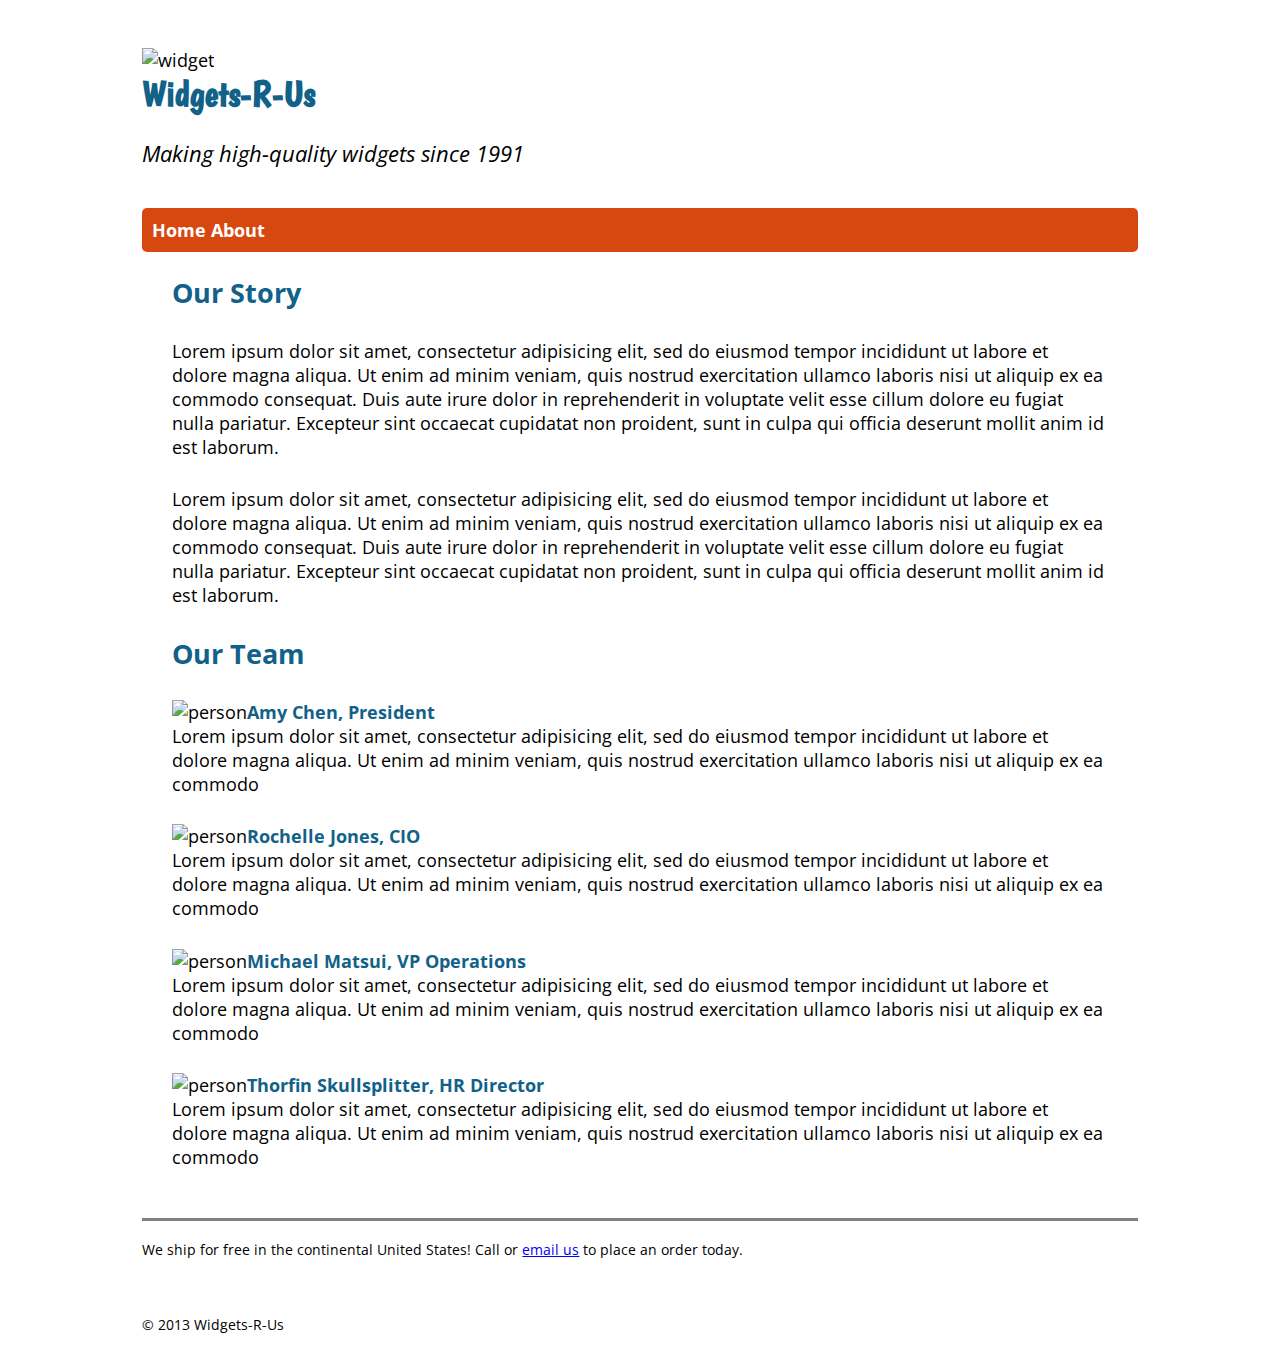
==== about.html @ d19309ed "Finished basic requirements" ====
<!doctype html>
<html>
<head>
	<title>Widgets-R-Us</title>
	<meta charset="UTF-8">
	<link rel="stylesheet" type="text/css" href="css/styles.css">
	<meta name="author" content="wsmay1">
</head>
<body>
	<div class="contentArea">	
		<div id="header">
			<img src="img/logo.png" alt="widget" id="logo">
			<h1 class="blue">Widgets-R-Us</h1>
			<p>Making high-quality widgets since 1991</p>
			<nav>
				<ul>
					<li><a href="index.html">Home</a></li>
					<li><a href="about.html">About</a></li>
				</ul>
			</nav>
		</div>
		
		<div id="content">
			<h2 class="blue">Our Story</h2>
			<p>Lorem ipsum dolor sit amet, consectetur adipisicing elit, sed do eiusmod
				tempor incididunt ut labore et dolore magna aliqua. Ut enim ad minim veniam,
				quis nostrud exercitation ullamco laboris nisi ut aliquip ex ea commodo
				consequat. Duis aute irure dolor in reprehenderit in voluptate velit esse
				cillum dolore eu fugiat nulla pariatur. Excepteur sint occaecat cupidatat non
				proident, sunt in culpa qui officia deserunt mollit anim id est laborum.</p>
			<p>Lorem ipsum dolor sit amet, consectetur adipisicing elit, sed do eiusmod
				tempor incididunt ut labore et dolore magna aliqua. Ut enim ad minim veniam,
				quis nostrud exercitation ullamco laboris nisi ut aliquip ex ea commodo
				consequat. Duis aute irure dolor in reprehenderit in voluptate velit esse
				cillum dolore eu fugiat nulla pariatur. Excepteur sint occaecat cupidatat non
				proident, sunt in culpa qui officia deserunt mollit anim id est laborum.</p>
				
			<h2 class="blue">Our Team</h2>
			
			<div class="person">
				<img src="img/person.jpg" alt="person" class="personPic">
				<p><div class="blue">Amy Chen, President</div>
				Lorem ipsum dolor sit amet, consectetur adipisicing elit, sed do eiusmod
				tempor incididunt ut labore et dolore magna aliqua. Ut enim ad minim veniam,
				quis nostrud exercitation ullamco laboris nisi ut aliquip ex ea commodo</p>
			</div>
			
			<div class="person">
				<img src="img/person.jpg" alt="person" class="personPic">
				<p><div class="blue">Rochelle Jones, CIO</div>
				Lorem ipsum dolor sit amet, consectetur adipisicing elit, sed do eiusmod
				tempor incididunt ut labore et dolore magna aliqua. Ut enim ad minim veniam,
				quis nostrud exercitation ullamco laboris nisi ut aliquip ex ea commodo</p>
			</div>
			
			<div class="person">
				<img src="img/person.jpg" alt="person" class="personPic">
				<p><div class="blue">Michael Matsui, VP Operations</div>
				Lorem ipsum dolor sit amet, consectetur adipisicing elit, sed do eiusmod
				tempor incididunt ut labore et dolore magna aliqua. Ut enim ad minim veniam,
				quis nostrud exercitation ullamco laboris nisi ut aliquip ex ea commodo</p>
			</div>
			
			<div class="person">
				<img src="img/person.jpg" alt="person" class="personPic">
				<p><div class="blue">Thorfin Skullsplitter, HR Director</div>
				Lorem ipsum dolor sit amet, consectetur adipisicing elit, sed do eiusmod
				tempor incididunt ut labore et dolore magna aliqua. Ut enim ad minim veniam,
				quis nostrud exercitation ullamco laboris nisi ut aliquip ex ea commodo</p>
			</div>
		</div>
		
		<div id="footer">
			<p>We ship for free in the continental United States! Call or <a href="mailto:sales@widgetsrus.com">email us</a>
			to place an order today.<p>
			<br />
			<p>&copy; 2013 Widgets-R-Us</p>
		</div>
	</div>
</body>
</html>
---- css/styles.css ----
/* Google web fonts 'Open Sans' (italic and normal) and 'Boogaloo' */
@import url(http://fonts.googleapis.com/css?family=Open+Sans:400italic,400,300,700);
@import url(http://fonts.googleapis.com/css?family=Boogaloo);

/* reset CSS file to reset browser default styling to a consistent starting point */
@import url(reset.css);

body {
	background-image: url(../img/texture-light.png);
	background-repeat: repeat;
	font-family: 'Open Sans', sans-serif;
	font-size: 18px;
	padding: 10px;
}

.contentArea {
	background-color: white;
	width: 80%;
	margin: auto;
}

#content {
	box-shadow: 5x 5px 2px;
}

#header  h1 {
	font-family: 'Boogaloo';
	font-size: 36px;
}

h2, .person .blue {
	font-weight: bold;
}

.blue {
	color: #116189;
}

#header {
	padding-top: 3%;
}

#header img, #picOne, .personPic {
	float: left;
	clear: both;
}

#header p {
	font-size: 120%;
	font-style: italic;
}

ul {
	background-color: #D74710;
	padding: 1%;
	border-radius: 5px;
}

li {
	display: inline;
}

a:hover {
	background-color: #FF9D45;
}

li a {
	color: white;
	font-weight: bold;
	text-decoration: none;
}

nav {
	margin-top: 4%;
	margin-bottom: 2%;
}

#picOne {
	margin-top: 5px;
	margin-right: 5px;
}

#content p {
	margin-top: 3%;
	margin-bottom: 3%;
}

#content {
	margin-left: 3%;
	margin-right: 3%;
}

#picTwo {
	float: right;
	clear: both;
}

#footer {
	font-size: 80%;
	border-top: solid gray;
	margin-top: 5%;
}

#footer p {
	padding-top: 4px;
}
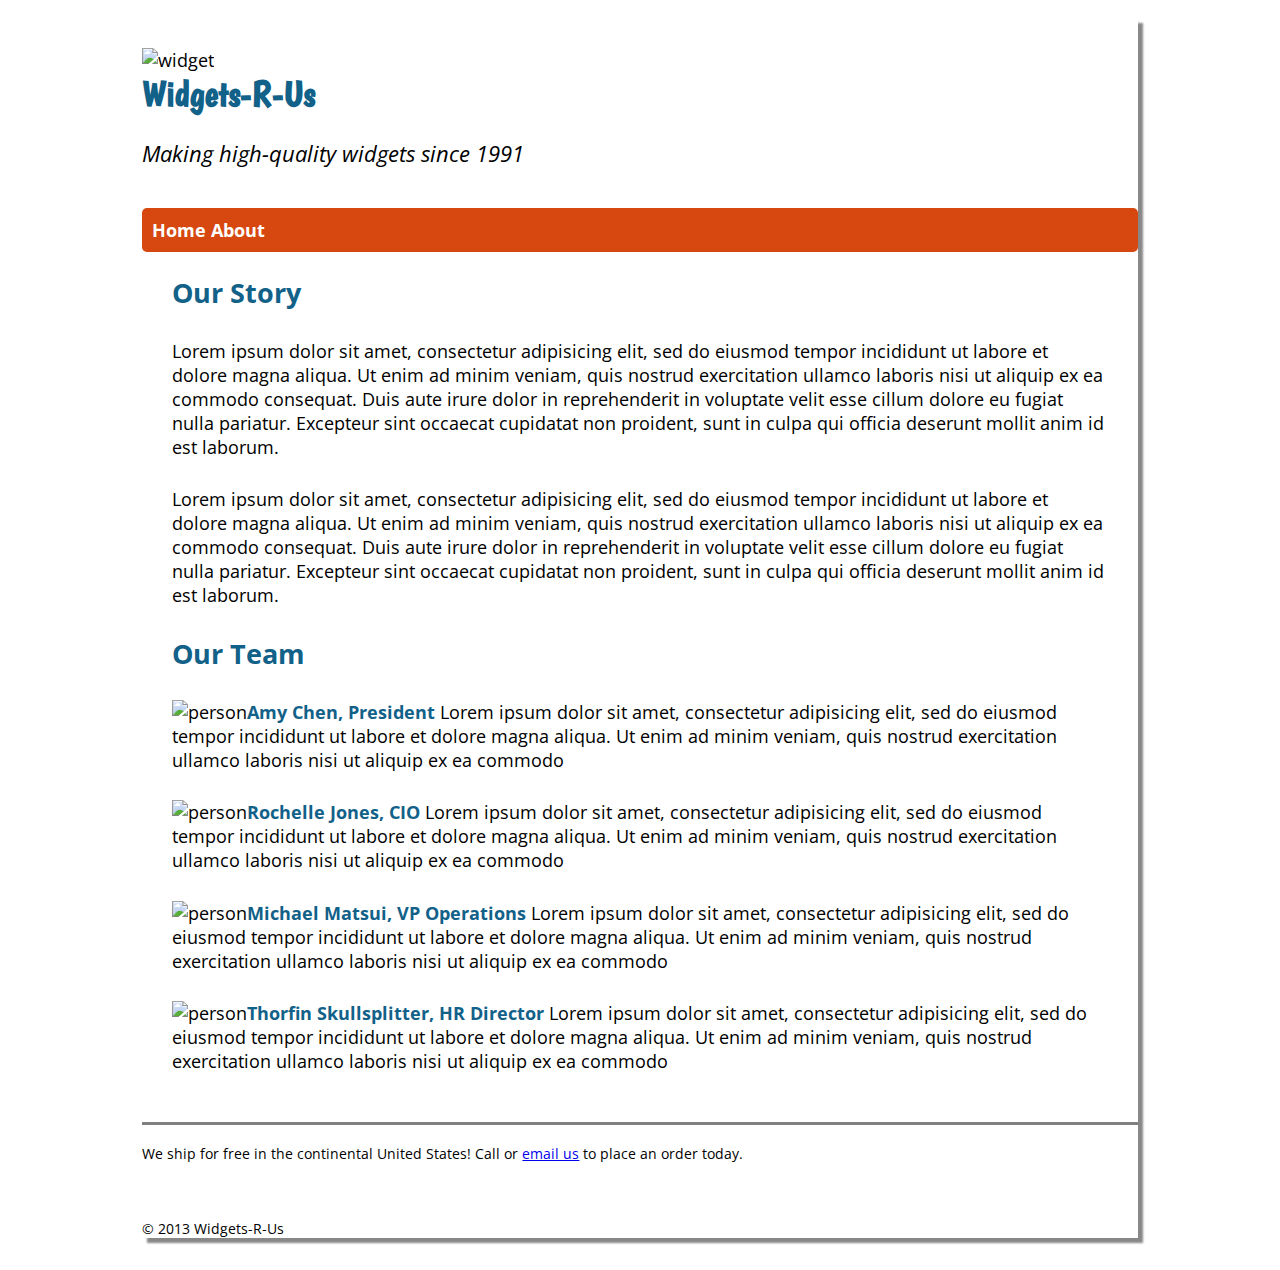
==== commit 1809229a: "fixed validation" ====
--- a/about.html
+++ b/about.html
@@ -5,6 +5,7 @@
 	<meta charset="UTF-8">
 	<link rel="stylesheet" type="text/css" href="css/styles.css">
 	<meta name="author" content="wsmay1">
+	<link rel="shortcut icon" href="img/logo-small.png">
 </head>
 <body>
 	<div class="contentArea">	
@@ -39,7 +40,7 @@
 			
 			<div class="person">
 				<img src="img/person.jpg" alt="person" class="personPic">
-				<p><div class="blue">Amy Chen, President</div>
+				<p><span class="blue">Amy Chen, President</span>
 				Lorem ipsum dolor sit amet, consectetur adipisicing elit, sed do eiusmod
 				tempor incididunt ut labore et dolore magna aliqua. Ut enim ad minim veniam,
 				quis nostrud exercitation ullamco laboris nisi ut aliquip ex ea commodo</p>
@@ -47,7 +48,7 @@
 			
 			<div class="person">
 				<img src="img/person.jpg" alt="person" class="personPic">
-				<p><div class="blue">Rochelle Jones, CIO</div>
+				<p><span class="blue">Rochelle Jones, CIO</span>
 				Lorem ipsum dolor sit amet, consectetur adipisicing elit, sed do eiusmod
 				tempor incididunt ut labore et dolore magna aliqua. Ut enim ad minim veniam,
 				quis nostrud exercitation ullamco laboris nisi ut aliquip ex ea commodo</p>
@@ -55,7 +56,7 @@
 			
 			<div class="person">
 				<img src="img/person.jpg" alt="person" class="personPic">
-				<p><div class="blue">Michael Matsui, VP Operations</div>
+				<p><span class="blue">Michael Matsui, VP Operations</span>
 				Lorem ipsum dolor sit amet, consectetur adipisicing elit, sed do eiusmod
 				tempor incididunt ut labore et dolore magna aliqua. Ut enim ad minim veniam,
 				quis nostrud exercitation ullamco laboris nisi ut aliquip ex ea commodo</p>
@@ -63,7 +64,7 @@
 			
 			<div class="person">
 				<img src="img/person.jpg" alt="person" class="personPic">
-				<p><div class="blue">Thorfin Skullsplitter, HR Director</div>
+				<p><span class="blue">Thorfin Skullsplitter, HR Director</span>
 				Lorem ipsum dolor sit amet, consectetur adipisicing elit, sed do eiusmod
 				tempor incididunt ut labore et dolore magna aliqua. Ut enim ad minim veniam,
 				quis nostrud exercitation ullamco laboris nisi ut aliquip ex ea commodo</p>
--- a/css/styles.css
+++ b/css/styles.css
@@ -17,10 +17,7 @@
 	background-color: white;
 	width: 80%;
 	margin: auto;
-}
-
-#content {
-	box-shadow: 5x 5px 2px;
+	box-shadow: 5px 5px 2px #888888;
 }
 
 #header  h1 {
